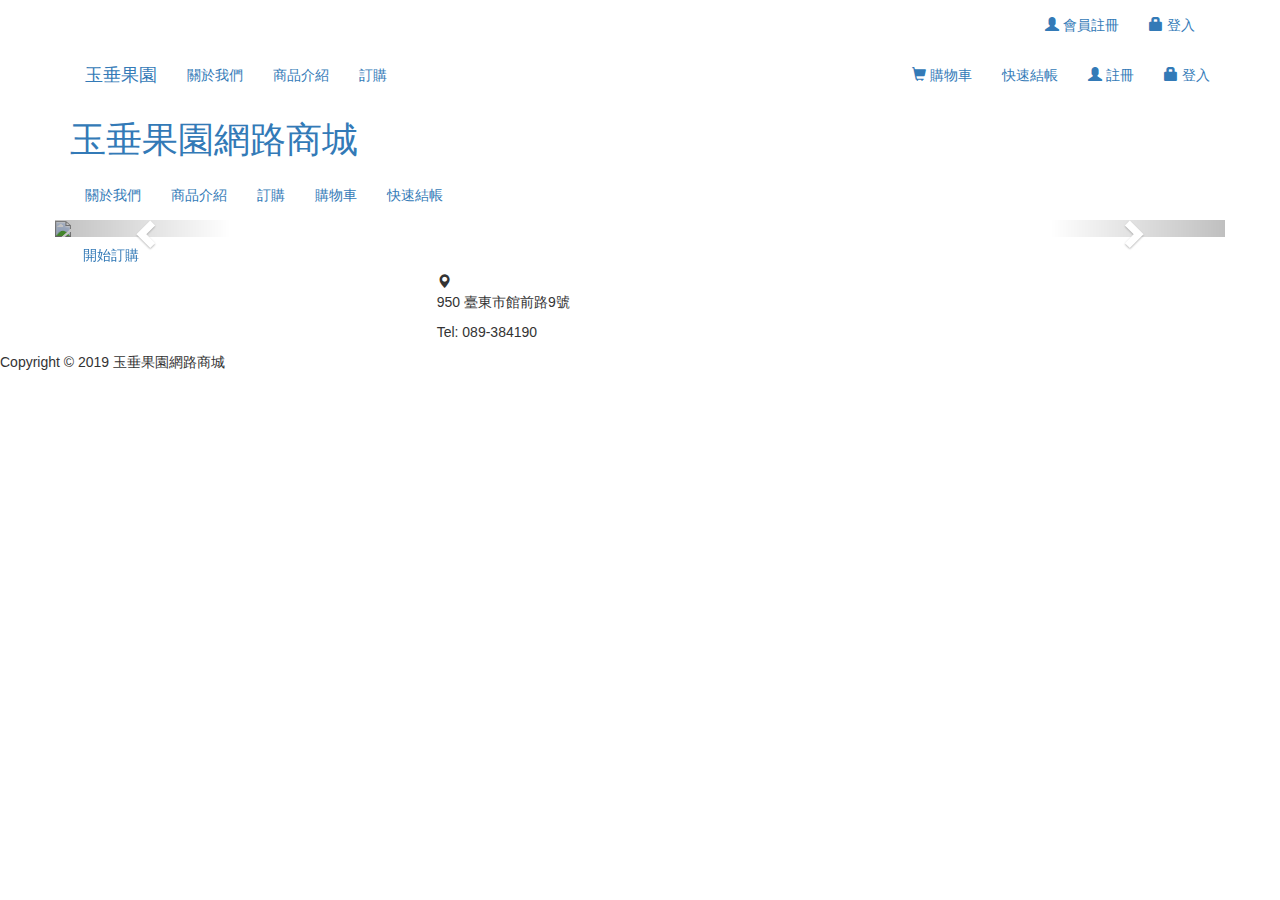
==== aboutus.html @ 2751dfdc "20190324-13" ====
<!DOCTYPE html>
<html>
    <head>
        <meta charset="UTF-8">
        <meta name="viewport" content="width=device-width, initial-scale=1.0">
        <meta http-equiv="X-UA-Compatible" content="ie=edge">
        <title>玉垂果園網路商城</title>
        <link rel="stylesheet" href="https://maxcdn.bootstrapcdn.com/bootstrap/3.3.5/css/bootstrap.min.css">
        <link rel="stylesheet" href="stylesheets/header.css">
    </head>
    <body>
        <div id="wrapper">
            <div class="row top-nav">
                <div class="container">
                    <div class="col-md-12">
                        <ul class="nav navbar-nav navbar-right">
                            
                                <li><a href="login.html"><span class="glyphicon glyphicon-user"></span> 會員註冊</a></li>
                                <li><a href="login.html"><span class="glyphicon glyphicon-lock"></span> 登入</a></li>                        
                            
                        </ul>
                    </div>
                </div>
            </div>
            <div class="row top-nav">
                <!--md-->
                <div id="sticky-nav" class="col-md-12 down-nav">
                    <div class="container">
                        <ul class="nav navbar-nav navbar-down-menu">
                                <li><a class="navbar-brand" href="login.html">玉垂果園</a></li>
                                <li><a href="aboutus.html">關於我們</a></li>
                                <li><a href="intro.html">商品介紹</a></li>
                                <li><a href="order.html">訂購</a></li>
                        </ul>
                        <ul class="nav navbar-nav navbar-right">
                                                        
                                <li><a href="cart.html"><span class="glyphicon glyphicon-shopping-cart"></span> 購物車</a></li>
                                <li><a href="checkout.html">快速結帳</a></li>
                                <li><a href="login.html"><span class="glyphicon glyphicon-user"></span> 註冊</a></li>
                                <li><a href="login.html"><span class="glyphicon glyphicon-lock"></span> 登入</a></li>                        
                            
                        </ul>
                    </div>
                </div>
                <!--sm-->
                <!--xs-->
            </div>

            <div class="container">
                <div id="wrapper-header" class="row">
                    <!--md-->
                    <div class="col-md-12">
                        <div class="row">
                            <div class="col-md-12">
                                <a href="index.html"><h1>玉垂果園網路商城</h1></a>
                            </div>
                            <div id="nav" class="col-md-12 top-menu">
                                <ul class="nav navbar-nav navbar-top-menu" >
                                    <li><a href="aboutus.html">關於我們</a></li>
                                    <li><a href="intro.html">商品介紹</a></li>
                                    <li><a href="order.html">訂購</a></li>
                                    <li><a href="car.html">購物車</a></li>
                                    <li><a href="checkout.html">快速結帳</a></li>
                                </ul>
                            </div>
                        </div>
                    </div>
                    <!--sm-->
                    <!--xs-->
                </div>

                <div id="wrapper-content" class="row">
                    <div class="col-md-12">
                        
                        
                        
                    </div>

    <script>
        var sticky = nav.offsetTop;
        window.onscroll = function() {
            myFunction();
        };
        
        function myFunction() {
            if (window.pageYOffset >= sticky) {
                document.getElementById("sticky-nav").classList.add("sticky");
                document.getElementById("sticky-nav").style.display="block";
            }
            else {
                document.getElementById("sticky-nav").classList.remove("sticky");
                document.getElementById("sticky-nav").style.display="none";
            }
        }
    </script>

    <script src="http://code.jquery.com/jquery-1.11.1.min.js"></script>
    <script src="http://netdna.bootstrapcdn.com/bootstrap/3.0.0/js/bootstrap.min.js"></script>

<link rel="stylesheet" href="stylesheets/landing.css">

<div id="banner" class="carousel slide" data-ride="carousel">
	<ol class="carousel-indicators">
		<li data-target="#banner" data-slide-to="0" class="active"></li>
		<li data-target="#banner" data-slide-to="1"></li>
		<li data-target="#banner" data-slide-to="2"></li>
	</ol>

	<div class="carousel-inner">
        <div class="item active"><img src="https://upload.cc/i1/2019/03/17/n8p3N9.jpg"></div>
        <div class="item"><img src="https://upload.cc/i1/2019/03/17/igovJK.jpg"></div>
        <div class="item"><img src="https://upload.cc/i1/2019/03/17/R0rANY.jpg"></div>
	</div>

	<a class="left carousel-control" href="#banner" data-slide="prev">
		<span class="glyphicon glyphicon-chevron-left"></span>
		<span class="sr-only">Previous</span>
	</a>
	<a class="right carousel-control" href="#banner" data-slide="next">
		<span class="glyphicon glyphicon-chevron-right"></span>
		<span class="sr-only">Next</span>
	</a>
</div>

<div style="padding: 0;" class="col-md-12">
    <!-- <img src="https://upload.cc/i1/2018/05/07/zrgp3X.png"> -->
</div>

<div class="col-md-12">
	<a class="btn" href="order.html">開始訂購</a>
</div>

<!--首頁動畫-->
<script src="https://code.jquery.com/jquery-git2.min.js"></script>
<script src="https://maxcdn.bootstrapcdn.com/bootstrap/3.3.7/js/bootstrap.min.js"></script>

<link rel="stylesheet" href="stylesheets/footer.css">
                </div>
            </div>

            <div id="wrapper-footer" class="row">
                <div class="col-md-4 col-md-offset-4 info">
                    <div>
                        <span class="glyphicon glyphicon-map-marker"></span>
                    </div>
                    <div>
                        <p>950 臺東市館前路9號</p>
                        <p>Tel: 089-384190</p>
                    </div>
                </div>
                <div class="col-md-12 copyright">
                    Copyright © 2019 玉垂果園網路商城
                </div>
            </div>
              
        </div>
    </body>
</html>
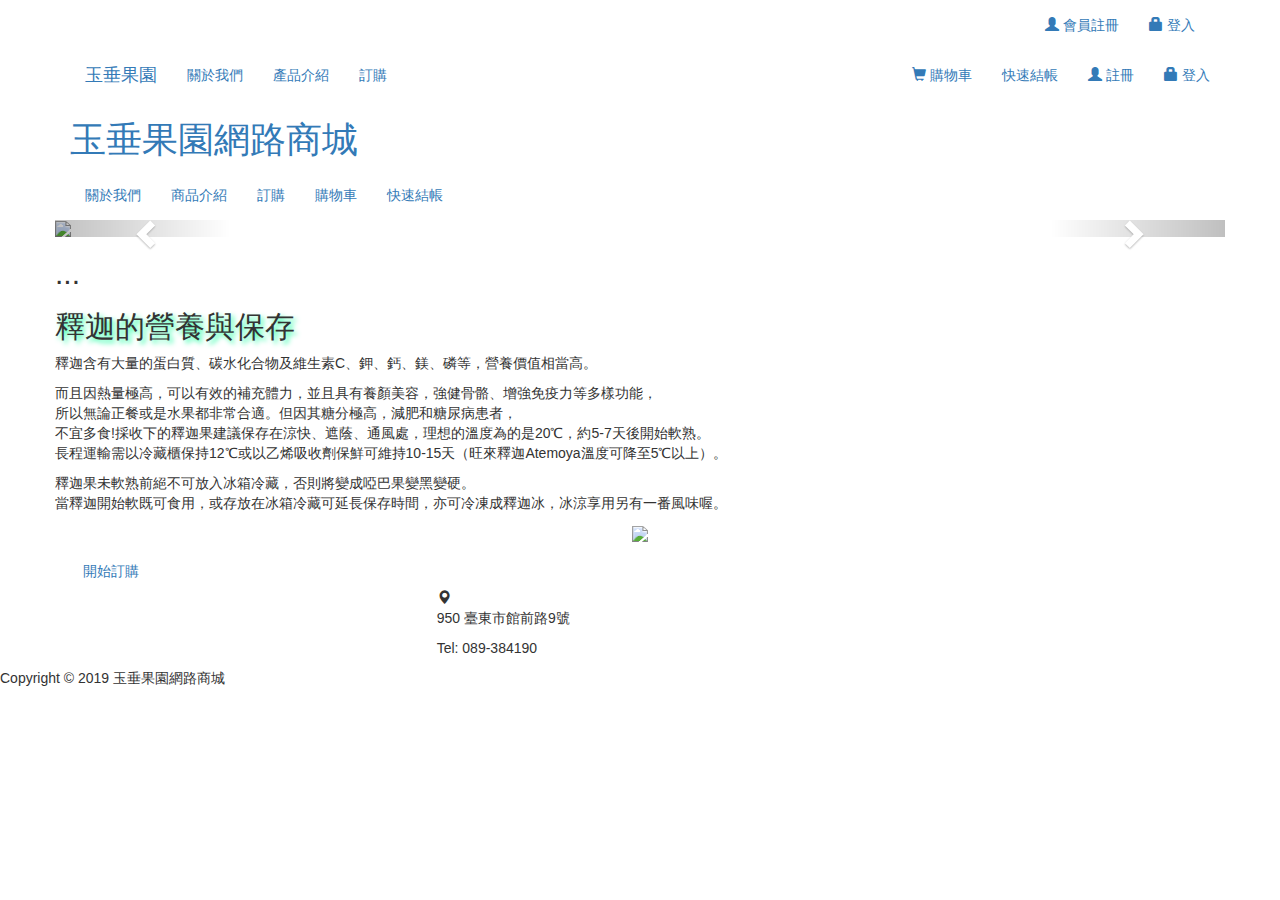
==== commit 0e16b5b5: "Update aboutus.html" ====
--- a/aboutus.html
+++ b/aboutus.html
@@ -1,3 +1,4 @@
+
 <!DOCTYPE html>
 <html>
     <head>
@@ -28,14 +29,14 @@
                     <div class="container">
                         <ul class="nav navbar-nav navbar-down-menu">
                                 <li><a class="navbar-brand" href="login.html">玉垂果園</a></li>
-                                <li><a href="aboutus.html">關於我們</a></li>
-                                <li><a href="intro.html">商品介紹</a></li>
-                                <li><a href="order.html">訂購</a></li>
+                                <li><a href="aboutus">關於我們</a></li>
+                                <li><a href="intro">產品介紹</a></li>
+                                <li><a href="order">訂購</a></li>
                         </ul>
                         <ul class="nav navbar-nav navbar-right">
                                                         
-                                <li><a href="cart.html"><span class="glyphicon glyphicon-shopping-cart"></span> 購物車</a></li>
-                                <li><a href="checkout.html">快速結帳</a></li>
+                                <li><a href="cart"><span class="glyphicon glyphicon-shopping-cart"></span> 購物車</a></li>
+                                <li><a href="checkout">快速結帳</a></li>
                                 <li><a href="login.html"><span class="glyphicon glyphicon-user"></span> 註冊</a></li>
                                 <li><a href="login.html"><span class="glyphicon glyphicon-lock"></span> 登入</a></li>                        
                             
@@ -72,12 +73,11 @@
                 <div id="wrapper-content" class="row">
                     <div class="col-md-12">
                         
-                        
-                        
                     </div>
 
     <script>
         var sticky = nav.offsetTop;
+
         window.onscroll = function() {
             myFunction();
         };
@@ -107,9 +107,9 @@
 	</ol>
 
 	<div class="carousel-inner">
-        <div class="item active"><img src="https://upload.cc/i1/2019/03/17/n8p3N9.jpg"></div>
-        <div class="item"><img src="https://upload.cc/i1/2019/03/17/igovJK.jpg"></div>
-        <div class="item"><img src="https://upload.cc/i1/2019/03/17/R0rANY.jpg"></div>
+        <div class="item active"><img src="images/n8p3N9.jpg"></div>
+        <div class="item"><img src="images/igovJK.jpg"></div>
+        <div class="item"><img src="images/R0rANY.jpg"></div>
 	</div>
 
 	<a class="left carousel-control" href="#banner" data-slide="prev">
@@ -122,12 +122,30 @@
 	</a>
 </div>
 
+<!-- 關於我們開始-->
+<h2  >    ...  </h2>
+<h2  font style="text-shadow:3px 3px 5px #33ffaa;">釋迦的營養與保存</h2>
+<p>釋迦含有大量的蛋白質、碳水化合物及維生素C、鉀、鈣、鎂、磷等，營養價值相當高。</p>
+
+而且因熱量極高，可以有效的補充體力，並且具有養顏美容，強健骨骼、增強免疫力等多樣功能，</br>
+所以無論正餐或是水果都非常合適。但因其糖分極高，減肥和糖尿病患者，</br>
+不宜多食!採收下的釋迦果建議保存在涼快、遮蔭、通風處，理想的溫度為的是20℃，約5-7天後開始軟熟。
+
+<p>長程運輸需以冷藏櫃保持12℃或以乙烯吸收劑保鮮可維持10-15天（旺來釋迦Atemoya溫度可降至5℃以上）。</p>
+釋迦果未軟熟前絕不可放入冰箱冷藏，否則將變成啞巴果變黑變硬。</br>
+當釋迦開始軟既可食用，或存放在冰箱冷藏可延長保存時間，亦可冷凍成釋迦冰，冰涼享用另有一番風味喔。</p>
+
+
+ <p style="text-align: center"><img style="width:50%" src="images\a01.jpg" ></img></p>
+
+<!-- 關於我們 結束-->
+
 <div style="padding: 0;" class="col-md-12">
     <!-- <img src="https://upload.cc/i1/2018/05/07/zrgp3X.png"> -->
 </div>
 
 <div class="col-md-12">
-	<a class="btn" href="order.html">開始訂購</a>
+	<a class="btn" href="#">開始訂購</a>
 </div>
 
 <!--首頁動畫-->
